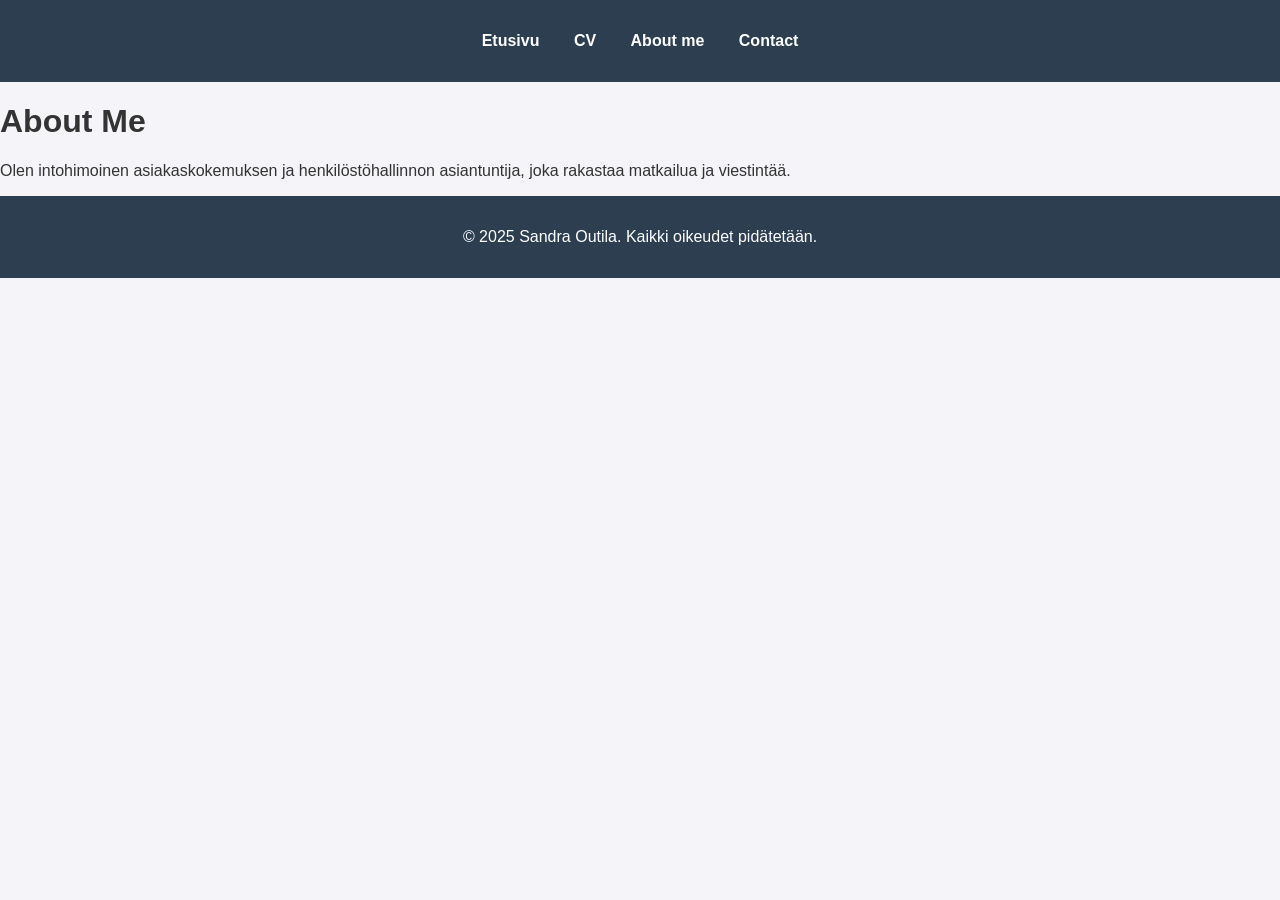
==== about.html @ 801d50bb "Add files via upload" ====
<!-- About Me Page -->
<!DOCTYPE html>
<html lang="fi">
<head>
    <meta charset="UTF-8">
    <meta name="viewport" content="width=device-width, initial-scale=1.0">
    <title>About Me - Sandra Outila</title>
    <link rel="stylesheet" href="styles.css">
</head>
<body>
    <header>
        <nav>
            <ul>
                <li><a href="index.html">Etusivu</a></li>
                <li><a href="cv.html">CV</a></li>
                <li><a href="about.html">About me</a></li>
                <li><a href="contact.html">Contact</a></li>
            </ul>
        </nav>
    </header>
    <main>
        <h1>About Me</h1>
        <p>Olen intohimoinen asiakaskokemuksen ja henkilöstöhallinnon asiantuntija, joka rakastaa matkailua ja viestintää.</p>
    </main>
    <footer>
        <p>&copy; 2025 Sandra Outila. Kaikki oikeudet pidätetään.</p>
    </footer>
</body>
</html>
---- styles.css ----
body {
    font-family: Arial, sans-serif;
    margin: 0;
    padding: 0;
    background-color: #f4f4f9;
    color: #333;
}

header {
    background: #2c3e50;
    padding: 1rem 0;
    text-align: center;
}

nav ul {
    list-style: none;
    padding: 0;
}

nav ul li {
    display: inline;
    margin: 0 15px;
}

nav ul li a {
    color: white;
    text-decoration: none;
    font-weight: bold;
}

.hero {
    background: url('hero.jpg') no-repeat center center/cover;
    color: white;
    text-align: center;
    padding: 100px 20px;
}

.intro {
    text-align: center;
    padding: 50px;
}

footer {
    background: #2c3e50;
    color: white;
    text-align: center;
    padding: 1rem 0;
    position: relative;
    bottom: 0;
    width: 100%;
}
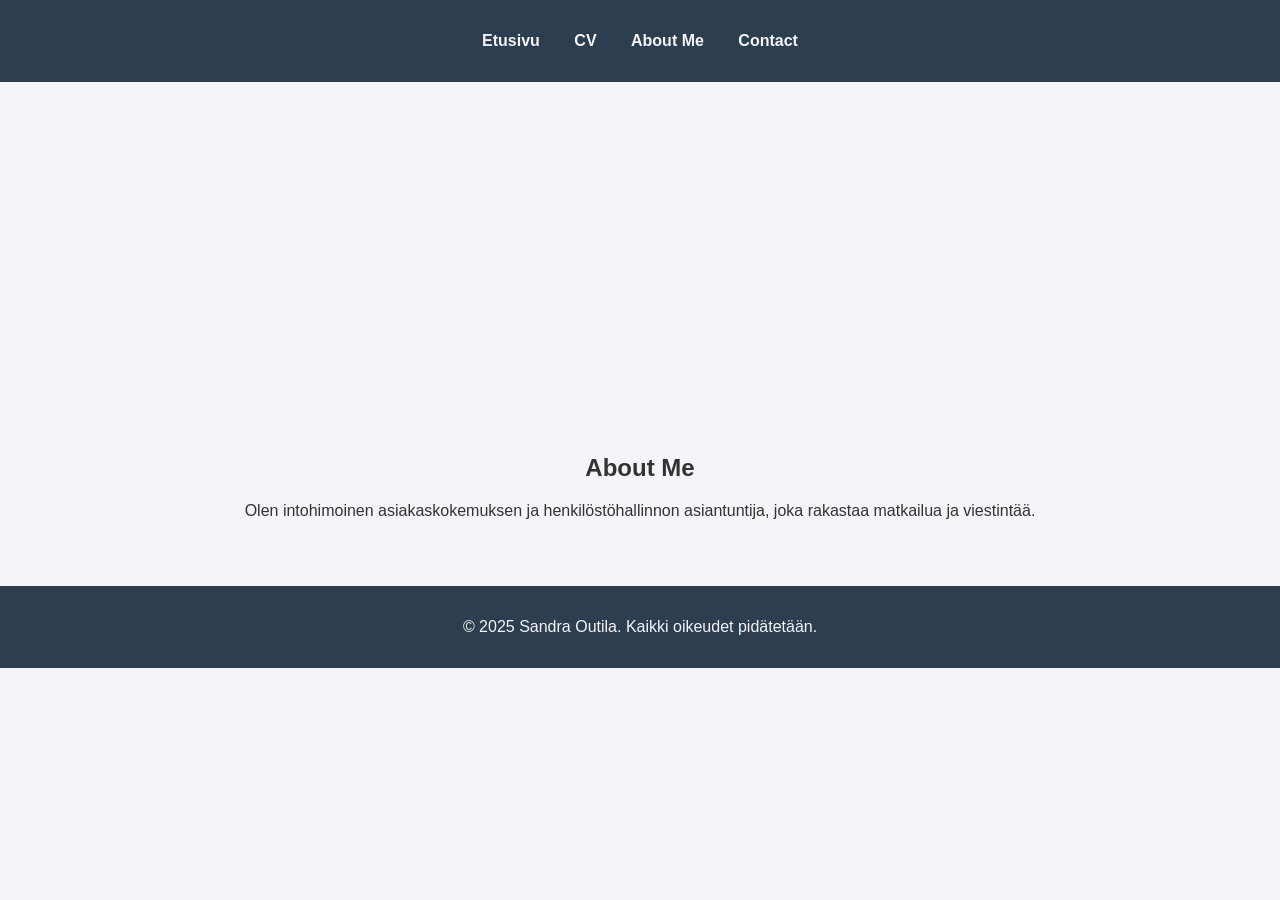
==== commit 37b5c9a1: "Update about.html" ====
--- a/about.html
+++ b/about.html
@@ -13,17 +13,23 @@
             <ul>
                 <li><a href="index.html">Etusivu</a></li>
                 <li><a href="cv.html">CV</a></li>
-                <li><a href="about.html">About me</a></li>
+                <li><a href="about.html">About Me</a></li>
                 <li><a href="contact.html">Contact</a></li>
             </ul>
         </nav>
     </header>
     <main>
-        <h1>About Me</h1>
-        <p>Olen intohimoinen asiakaskokemuksen ja henkilöstöhallinnon asiantuntija, joka rakastaa matkailua ja viestintää.</p>
+        <section class="hero">
+            <h1>Welcome to My Page</h1>
+            <p>Discover more about me and my passions.</p>
+        </section>
+        <section class="intro">
+            <h2>About Me</h2>
+            <p>Olen intohimoinen asiakaskokemuksen ja henkilöstöhallinnon asiantuntija, joka rakastaa matkailua ja viestintää.</p>
+        </section>
     </main>
     <footer>
         <p>&copy; 2025 Sandra Outila. Kaikki oikeudet pidätetään.</p>
     </footer>
 </body>
-</html>+</html>
--- a/styles.css
+++ b/styles.css
@@ -5,44 +5,37 @@
     background-color: #f4f4f9;
     color: #333;
 }
-
 header {
     background: #2c3e50;
     padding: 1rem 0;
     text-align: center;
 }
-
 nav ul {
     list-style: none;
     padding: 0;
 }
-
 nav ul li {
     display: inline;
     margin: 0 15px;
 }
-
 nav ul li a {
-    color: white;
+    color: #f4f4f9;
     text-decoration: none;
     font-weight: bold;
 }
-
 .hero {
     background: url('hero.jpg') no-repeat center center/cover;
-    color: white;
+    color: #f4f4f9;
     text-align: center;
     padding: 100px 20px;
 }
-
 .intro {
     text-align: center;
     padding: 50px;
 }
-
 footer {
     background: #2c3e50;
-    color: white;
+    color: #f4f4f9;
     text-align: center;
     padding: 1rem 0;
     position: relative;
